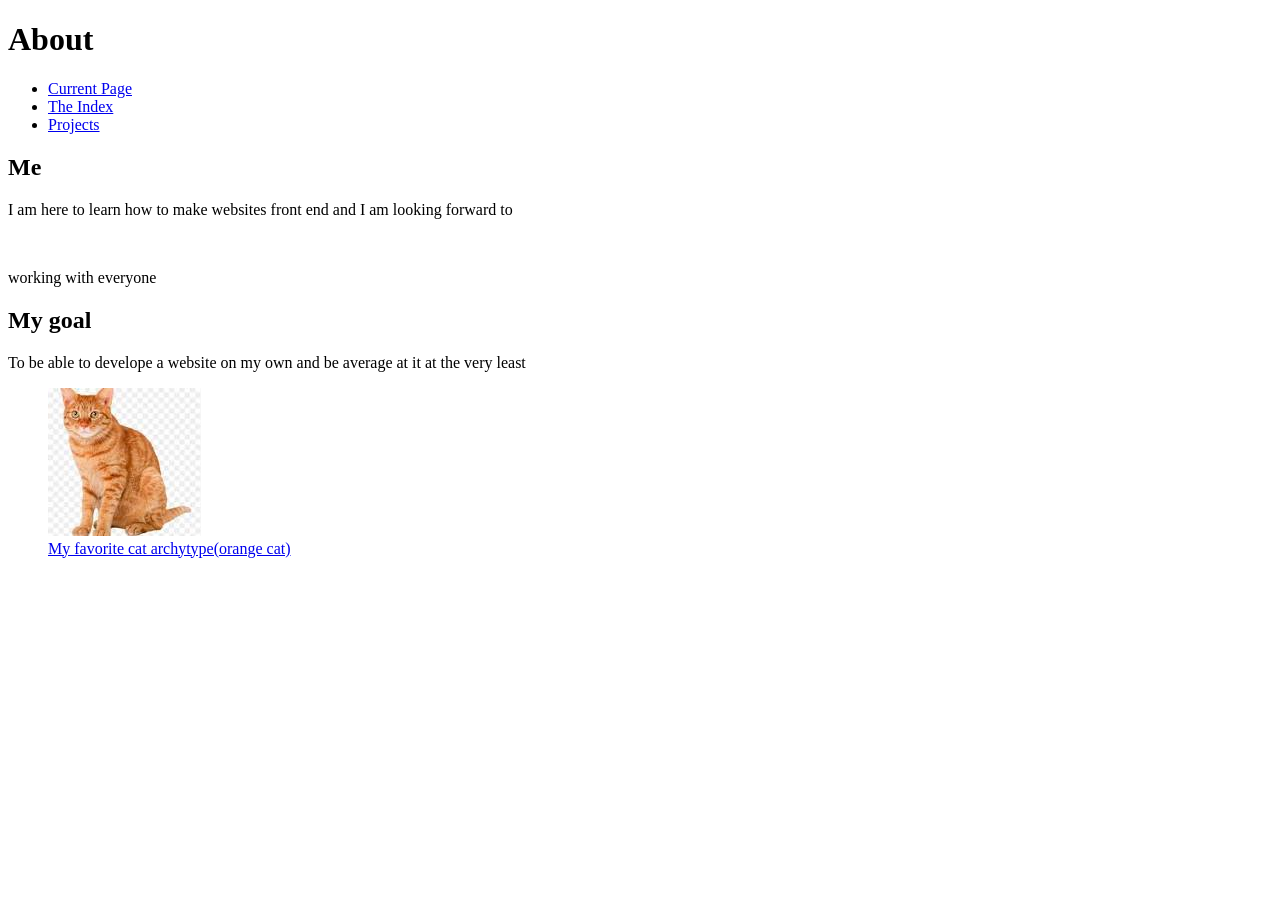
==== about.html @ 71061ff5 "Files#Additional Files#Additional Files#Additional Files#Additional Files#Additional Files#Additiona" ====
<!DOCTYPE html>
<html lang="en">
<head>
    <meta charset="UTF-8">
    <meta name="viewport" content="width=device-width, initial-scale=1.0">
    <title>About</title>
</head>
<body>
    <header>
        <h1>About</h1>
    </header>

    
    <main>
        <nav>
        <ul>
            <li><a href = "about.html">Current Page</a></li>
            <li><a href = "index.html">The Index</a></li>
            <li><a href = "projects.html">Projects</a></li>
        </ul>
    </nav>
    <section>
        <h2>Me</h2>
        <p>I am here to learn how to make websites front end and I am looking forward to </p>
        <br>
        <p>working with everyone</p>
    </section>
    <section>
        <h2>My goal</h2>
        <p>To be able to develope a website on my own and be average at it at the very least</p>
    </section>
    <figure>
        <a href="https://www.youtube.com/shorts/VGaWtxRQJfU" target="_blank" rel="noopener">
        <img src="images/cat.png" alt="Orange cat">
        <figcaption>My favorite cat archytype(orange cat)</figcaption>
    </figure>
    </main>
    <footer>

    </footer>
</body>
</html>
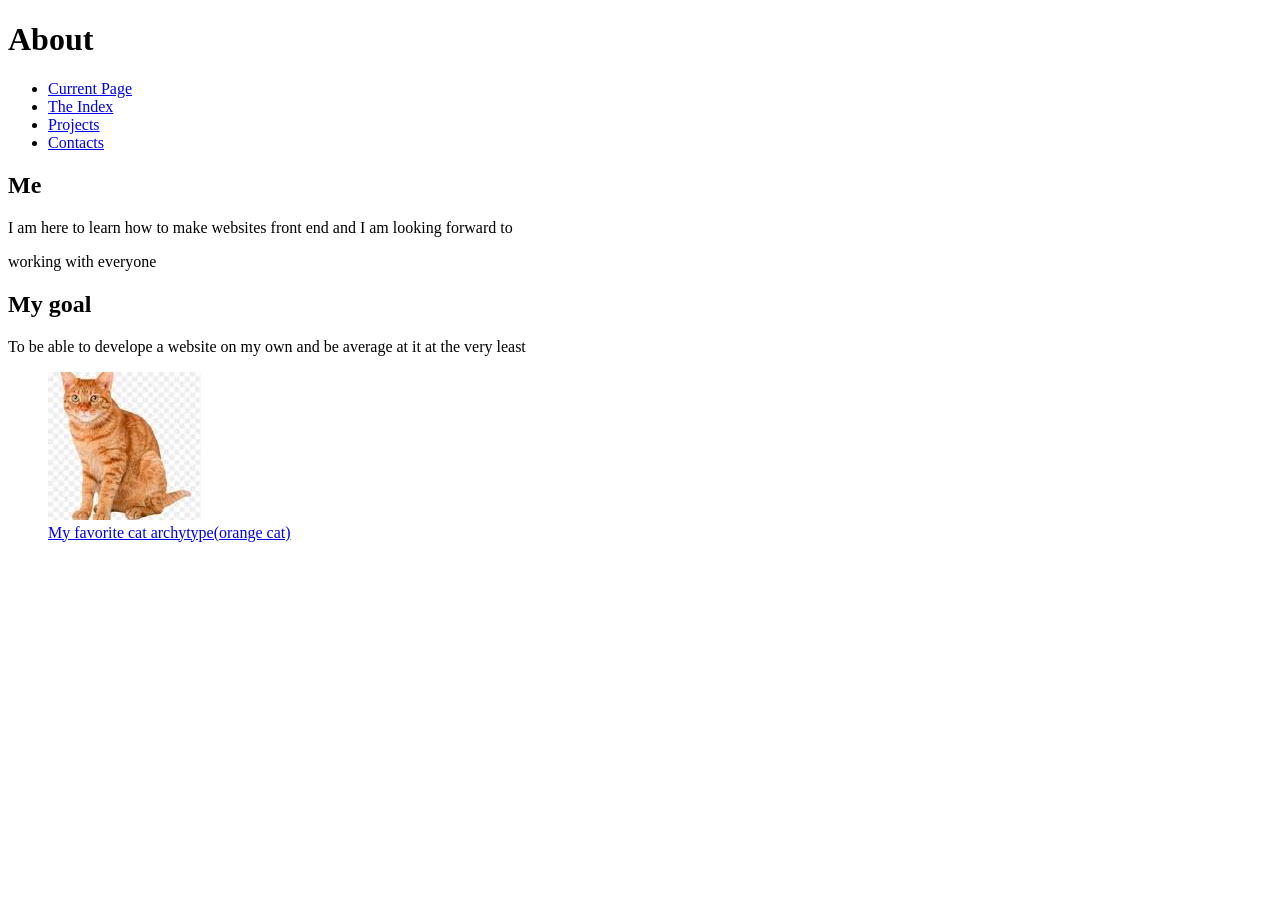
==== commit 8f1195f3: "lab 2 updates" ====
--- a/about.html
+++ b/about.html
@@ -4,6 +4,8 @@
     <meta charset="UTF-8">
     <meta name="viewport" content="width=device-width, initial-scale=1.0">
     <title>About</title>
+    
+
 </head>
 <body>
     <header>
@@ -17,12 +19,12 @@
             <li><a href = "about.html">Current Page</a></li>
             <li><a href = "index.html">The Index</a></li>
             <li><a href = "projects.html">Projects</a></li>
+            <li><a href="contact.html">Contacts</a></li>
         </ul>
     </nav>
     <section>
         <h2>Me</h2>
         <p>I am here to learn how to make websites front end and I am looking forward to </p>
-        <br>
         <p>working with everyone</p>
     </section>
     <section>
@@ -32,7 +34,7 @@
     <figure>
         <a href="https://www.youtube.com/shorts/VGaWtxRQJfU" target="_blank" rel="noopener">
         <img src="images/cat.png" alt="Orange cat">
-        <figcaption>My favorite cat archytype(orange cat)</figcaption>
+        <figcaption class="cat">My favorite cat archytype(orange cat)</figcaption>
     </figure>
     </main>
     <footer>
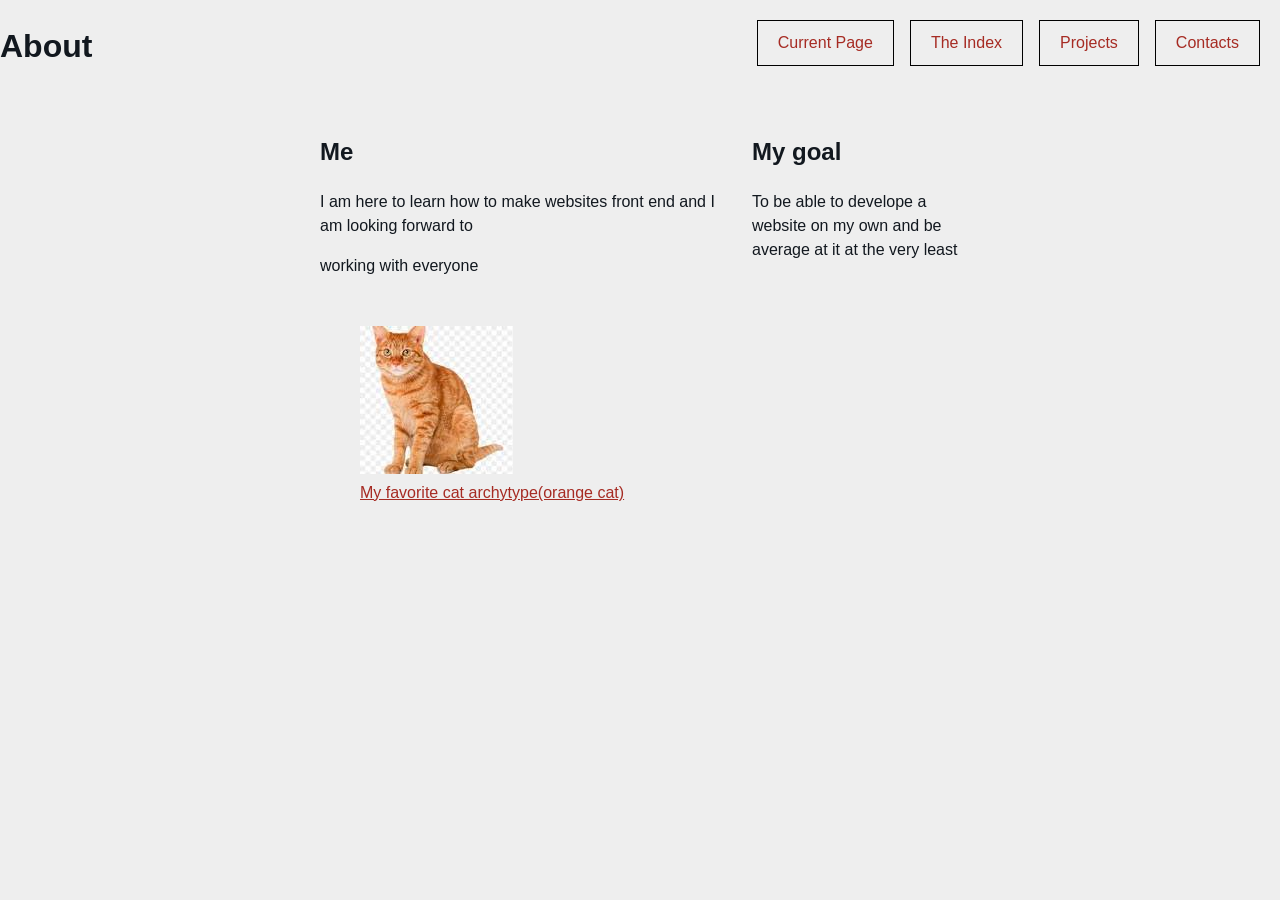
==== commit bdc1b15d: "Part C done, (Ai had been used)" ====
--- a/about.html
+++ b/about.html
@@ -4,17 +4,15 @@
     <meta charset="UTF-8">
     <meta name="viewport" content="width=device-width, initial-scale=1.0">
     <title>About</title>
-    
+    <link rel="stylesheet" href="style.css">
 
 </head>
 <body>
+    <div class="header-container">
     <header>
         <h1>About</h1>
     </header>
-
-    
-    <main>
-        <nav>
+    <nav>
         <ul>
             <li><a href = "about.html">Current Page</a></li>
             <li><a href = "index.html">The Index</a></li>
@@ -22,7 +20,10 @@
             <li><a href="contact.html">Contacts</a></li>
         </ul>
     </nav>
-    <section>
+    </div>
+    
+    <main class="page-layout">
+    <section class="content">
         <h2>Me</h2>
         <p>I am here to learn how to make websites front end and I am looking forward to </p>
         <p>working with everyone</p>
@@ -31,11 +32,13 @@
         <h2>My goal</h2>
         <p>To be able to develope a website on my own and be average at it at the very least</p>
     </section>
+    <div class="sidebar">
     <figure>
         <a href="https://www.youtube.com/shorts/VGaWtxRQJfU" target="_blank" rel="noopener">
         <img src="images/cat.png" alt="Orange cat">
         <figcaption class="cat">My favorite cat archytype(orange cat)</figcaption>
     </figure>
+    </div>
     </main>
     <footer>
 
--- a/style.css
+++ b/style.css
@@ -0,0 +1,228 @@
+:root {
+  --brand:  #a62b23;
+  --ink:    #12181f;
+  --muted:  #6b7885;
+  --space:  1rem;
+}
+
+a { color: var(--brand); }
+
+*,
+*::before,
+*::after {
+    box-sizing: border-box;
+}
+
+body {
+    font-family: Arial, Helvetica, sans-serif;
+    color: var(--ink);
+    line-height: 1.5;
+    margin: 0;
+    background: #eee;
+}
+
+h1 {
+    font-size: 2rem;
+    margin-bottom: var(--space);
+    text-align: center;
+}
+
+h2 {
+    font-size: 1.5rem;
+    margin-top: 2rem;
+}
+
+h3 {
+    font-size: 1.2rem;
+}
+
+main {
+    max-width: 42rem;
+    margin: 0 auto;
+    padding: var(--space);
+}
+
+nav {
+    padding: 20px;
+}
+
+nav ul {
+    display: flex;
+    justify-content: center;
+    gap: 1rem;
+    list-style: none;
+    padding: 0;
+    margin: 0;
+}
+
+nav li {
+    text-align: center;
+}
+
+nav a {
+    display: block;
+    padding: 10px 20px;
+    border: 1px solid black;
+    text-decoration: none;
+}
+
+@media (min-width: 38rem) {
+    .header-container {
+        display: flex;
+        justify-content: space-between;
+        align-items: center;
+    }
+}
+
+.muted {
+    color: var(--muted);
+}
+
+
+a:hover {
+    text-decoration: underline;
+}
+
+a:focus,
+input:focus,
+textarea:focus,
+button:focus {
+    outline: 0.15rem solid var(--brand);
+    outline-offset: 0.15rem;
+}
+
+select {
+    width: 100%;
+    padding: 0.75rem;
+    font-size: 1rem;
+    font-family: inherit;
+    background: white;
+    border: 0.1rem solid var(--muted);
+    border-radius: 0.25rem;
+    cursor: pointer;
+}
+
+select:hover {
+    border-color: var(--brand);
+}
+
+select:focus {
+    outline: 0.15rem solid var(--brand);
+    outline-offset: 0.15rem;
+    border-color: var(--brand);
+}
+input[type="email"] {
+    border-color: var(--brand);
+}
+
+form {
+    margin-top: 2rem;
+}
+
+fieldset {
+    border: 0.1rem solid var(--brand);
+    border-radius: 0.5rem;
+    padding: var(--space);
+}
+
+legend {
+    font-weight: bold;
+    color: var(--brand);
+    padding: 0 0.5rem;
+}
+
+label {
+    display: block;
+    margin-top: var(--space);
+    margin-bottom: 0.25rem;
+}
+
+input,
+textarea {
+    width: 100%;
+    padding: 0.75rem;
+    font-size: 1rem;
+    font-family: inherit;
+    border: 0.1rem solid var(--muted);
+    border-radius: 0.25rem;
+}
+
+textarea {
+    min-height: 8rem;
+    resize: vertical;
+}
+
+button {
+    margin-top: var(--space);
+    padding: 0.75rem 1.25rem;
+    font-size: 1rem;
+    background: var(--brand);
+    color: white;
+    border: 0.1rem solid var(--brand);
+    border-radius: 0.25rem;
+    cursor: pointer;
+}
+.option {
+  display: flex;
+  align-items: center;
+  gap: 0.5rem;
+}
+
+.option input {
+  margin: 0;
+  width: auto;   
+}
+
+.option label {
+  display: inline;  
+  margin: 0;
+}
+button:hover {
+    background: #145f45;
+}
+
+input[type="text"],
+input[type="email"],
+select,
+textarea {
+  display: block;
+  width: 100%;
+  border: 0.2rem solid darkred;
+  padding: 0.5rem;
+}
+
+button:focus {
+    outline: 0.15rem solid var(--brand);
+    outline-offset: 0.15rem;
+}
+/* 1 · explicit, with media queries */
+.cards { display: grid; gap: 1rem; grid-template-columns: 1fr;}
+
+@media (min-width: 38rem) {
+  .cards { grid-template-columns: repeat(2, 1fr); }
+}
+@media (min-width: 58rem) {
+  .cards { grid-template-columns: repeat(3, 1fr); }
+}
+.cards article{
+        gap: 1rem;
+        border: 2px solid black;
+        border-radius: 1rem;
+        padding: 1rem;
+}
+
+.page-layout {
+    display: grid;
+    grid-template-columns: 1fr;
+    gap: 1rem;
+}
+
+.sidebar {
+    align-self: start;
+}
+
+@media (min-width: 38rem) {
+    .page-layout {
+        grid-template-columns: 2fr 1fr;
+    }
+}
